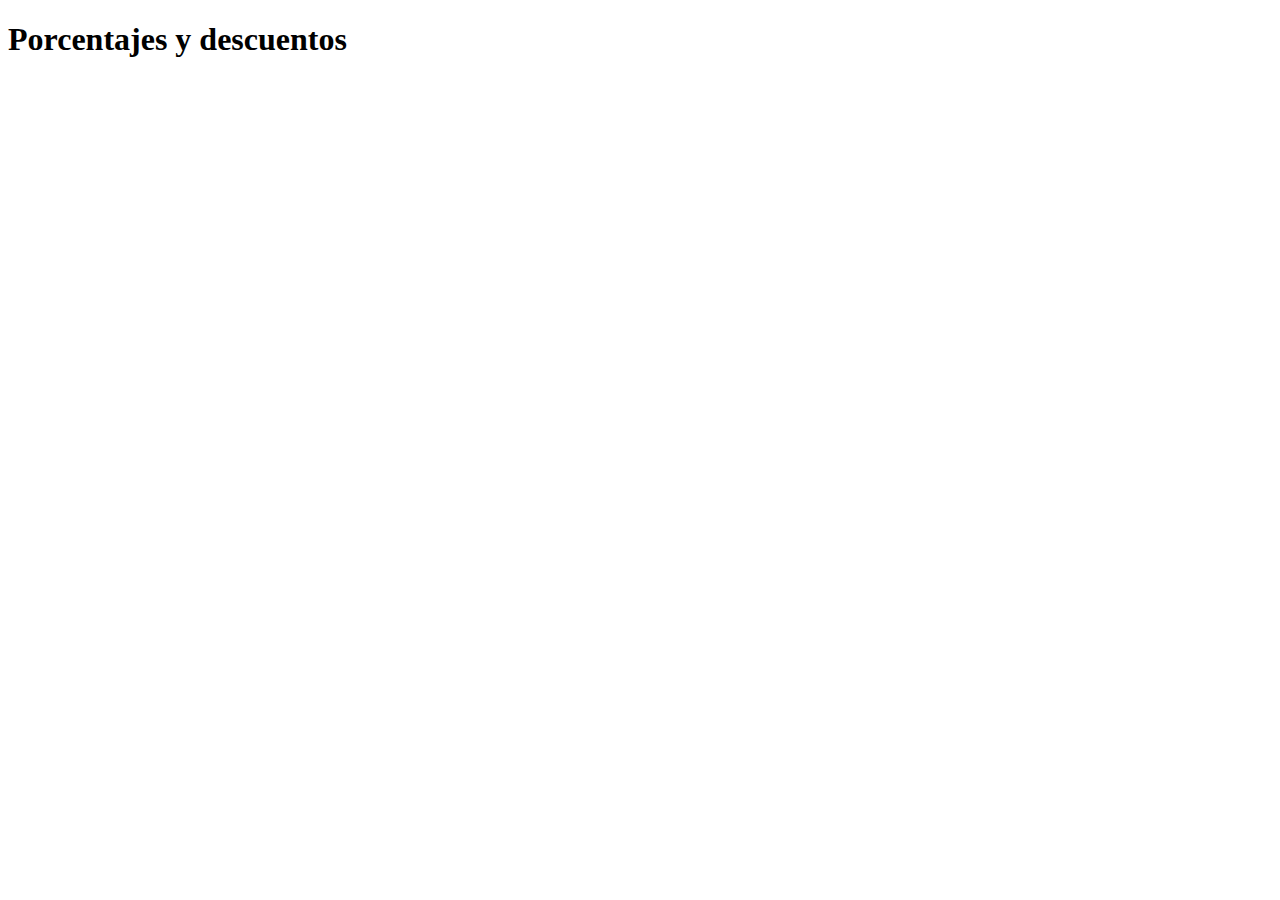
==== descuentos.html @ 8484b5f7 "Inicio del taller #2" ====
<!DOCTYPE html>
<html lang="en">
<head>
    <meta charset="UTF-8">
    <meta http-equiv="X-UA-Compatible" content="IE=edge">
    <meta name="viewport" content="width=device-width, initial-scale=1.0">
    <title>Porcentajes y descuentos | Curso Práctico de JavaScript en Platzi</title>
</head>
<body>
    <h1>
        Porcentajes y descuentos
    </h1>
    <script src="./descuentos.js">
    </script>
</body>
</html>
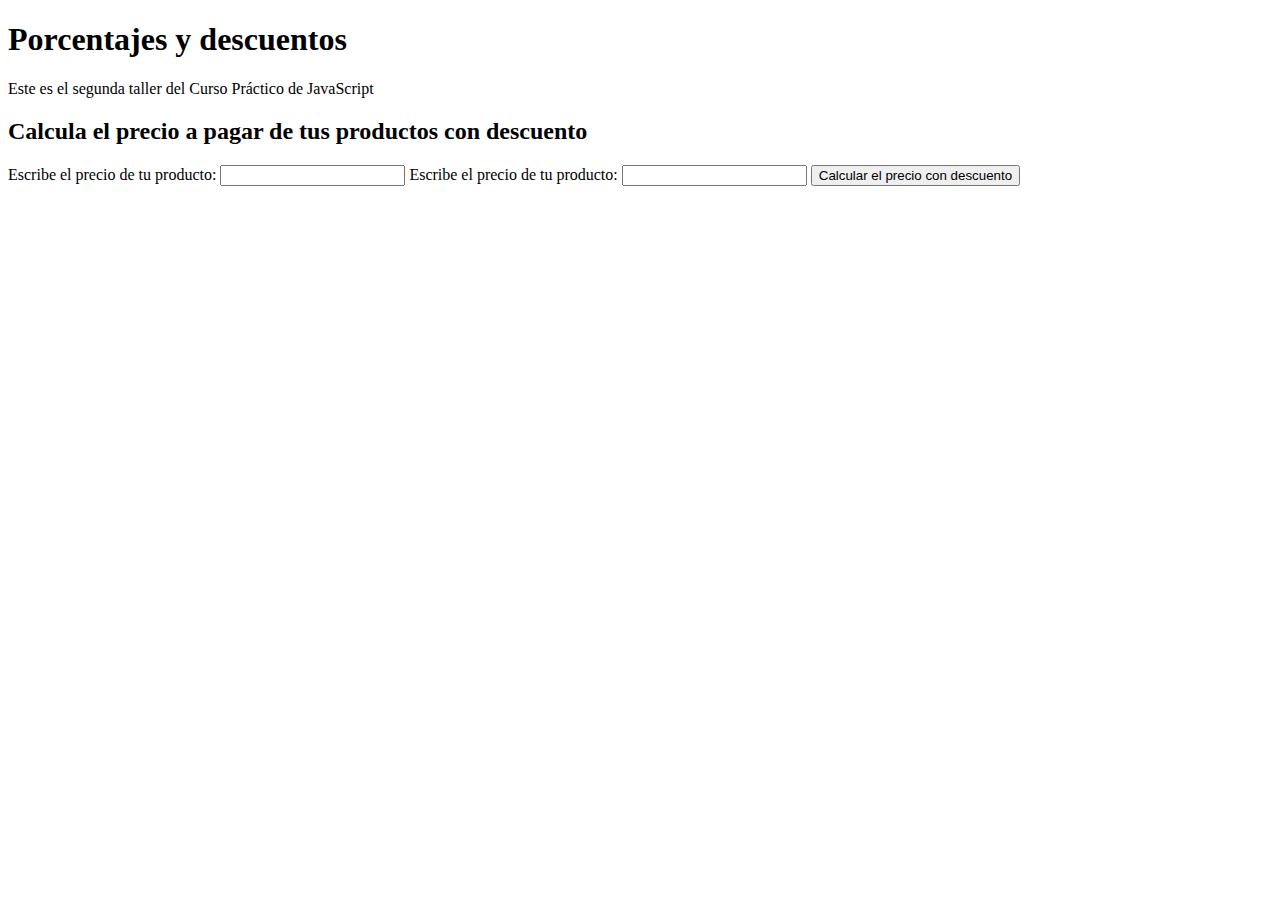
==== commit 56b59a32: "innerText agregado" ====
--- a/descuentos.html
+++ b/descuentos.html
@@ -7,9 +7,31 @@
     <title>Porcentajes y descuentos | Curso Práctico de JavaScript en Platzi</title>
 </head>
 <body>
-    <h1>
-        Porcentajes y descuentos
-    </h1>
+    <header>
+        <h1>
+            Porcentajes y descuentos
+        </h1>
+        <p>Este es el segunda taller del Curso Práctico de JavaScript</p>
+    </header>
+
+    <section>
+        <h2>Calcula el precio a pagar de tus productos con descuento</h2>
+        
+        <form action="">
+            <label for="InputPrice">Escribe el precio de tu producto:</label>
+            <input id="InputPrice" type="number"/>
+            
+            <label for="InputDiscount">Escribe el precio de tu producto:</label>
+            <input id="InputDiscount" type="number"/>
+            <button type="button" onclick="onClickButtoPriceDiscount()">
+                Calcular el precio con descuento
+            </button>
+
+            <p id="ResultP"></p>
+
+        </form>
+    </section>
+
     <script src="./descuentos.js">
     </script>
 </body>
